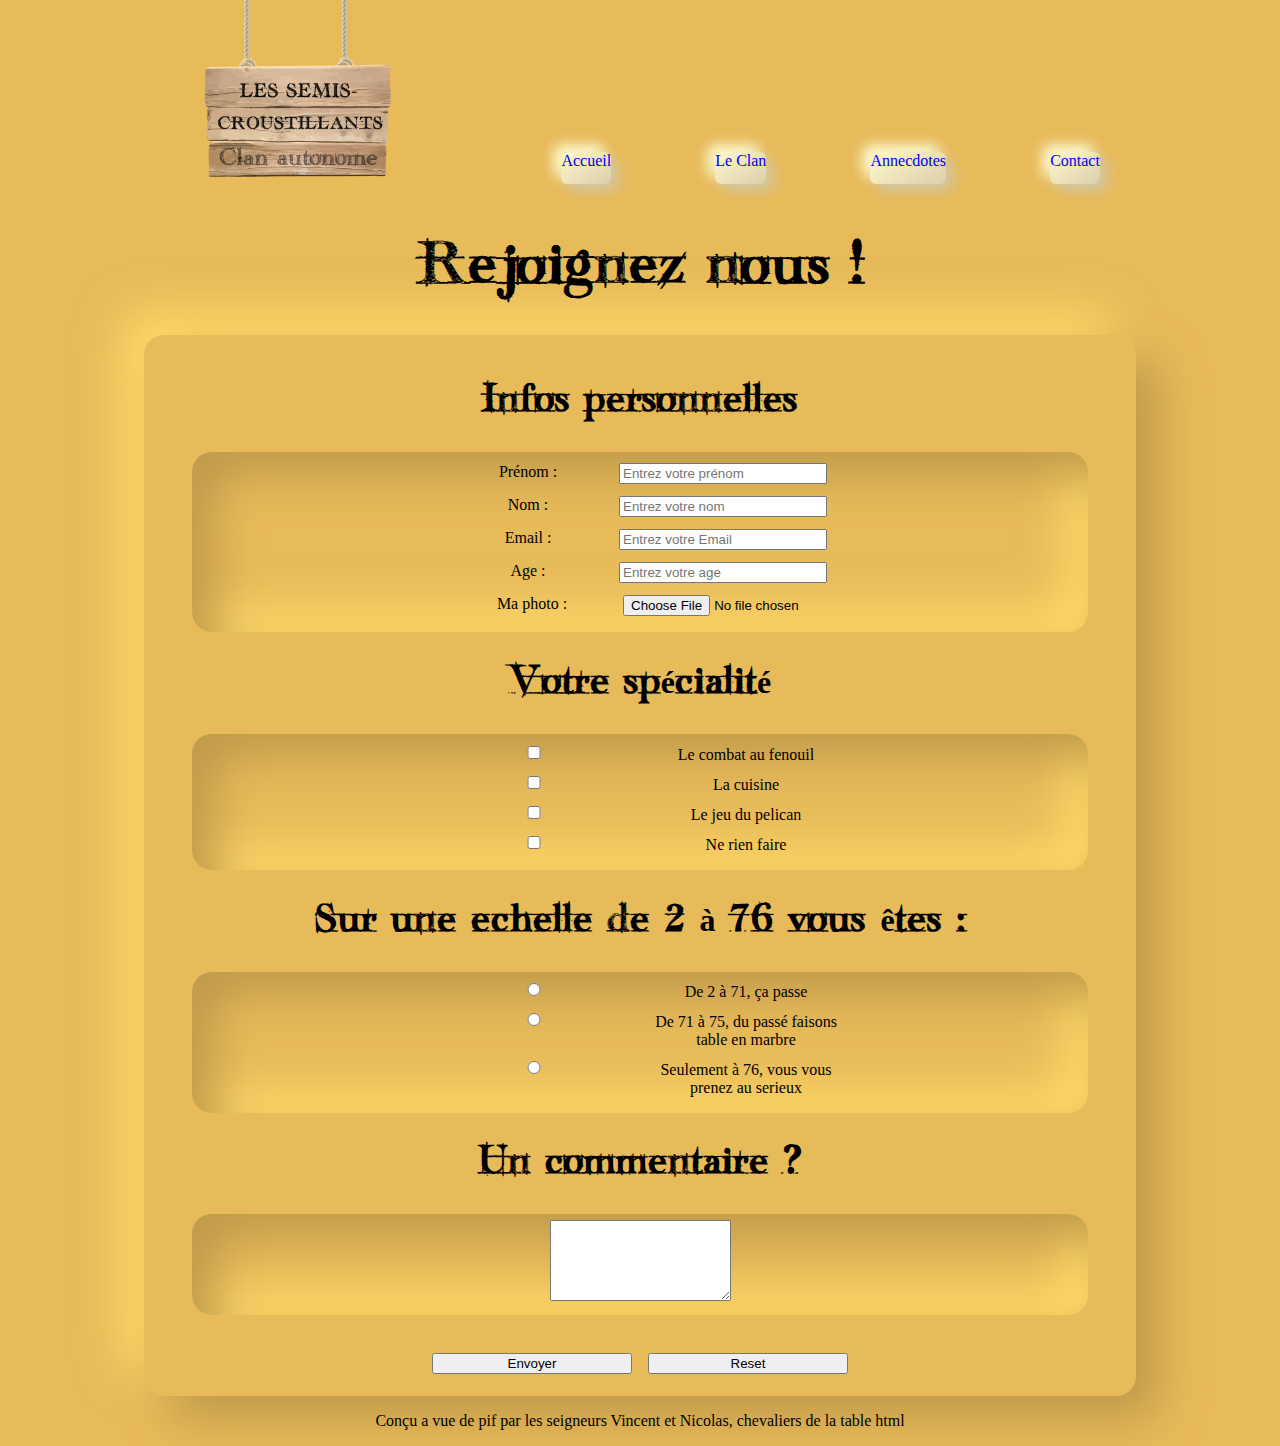
==== contact.html @ f3a7aa3c "update" ====
<!DOCTYPE html>
<html lang="en">

<head>
    <meta charset="UTF-8">
    <meta http-equiv="X-UA-Compatible" content="IE=edge">
    <meta name="viewport" content="width=device-width, initial-scale=1.0">
    <link rel="stylesheet" href="style.css">
    <title>Contact</title>
</head>

<body>
    <header>
        <h1 id="blason"><img src="img/blason.png" alt="Les semis-croustillants"></h1>
        <nav id="navbar">
            <ul>
                <li><a href="index.html">Accueil</a></li>
                <li><a href="leClan.html">Le Clan</a></li>
                <li><a href="lesAnnecdotes.html">Annecdotes</a></li>
                <li><a href="contact.html">Contact</a></li>
            </ul>
        </nav>
    </header>
    <section>
        <h2>Rejoignez nous !</h2>
    </section>
    <div class="formulaire">
        <form method="POST" action="monProgramme.php">
            <h3>Infos personnelles</h3>
            <fieldset id="infos">
                <label for="prenom">Prénom :</label>
                <input type="text" name="prenom" placeholder="Entrez votre prénom" maxlength="20" minlength="2"
                    id="prenom">
                <br>
                <label for="nom">Nom :</label>
                <input type="text" name="nom" placeholder="Entrez votre nom" maxlenght="20" minlenght="2" id="nom">
                <br>
                <label for="mail">Email :</label>
                <input type="email" name="mail" placeholder="Entrez votre Email" id="mail">
                <br>
                <label for="age">Age :</label>
                <input type="number" name="age" placeholder="Entrez votre age" id="age">
                <br>
                <label for="docs">Ma photo : </label>
                <input type="file" id="docs" accept=".png, .jpg, .gif">
            </fieldset>

            <h3>Votre spécialité</h2>
                <fieldset>
                    <input type="checkbox" id="checkbox"><label for="checkbox">Le combat au fenouil</label>
                    <br>
                    <input type="checkbox" id="checkbox2"><label for="checkbox2">La cuisine</label>
                    <br>
                    <input type="checkbox" id="checkbox3"><label for="checkbox3">Le jeu du pelican</label>
                    <br>
                    <input type="checkbox" id="checkbox4"><label for="checkbox4">Ne rien faire</label>
                </fieldset>


                <!-- Pour les boutons Radio le name doit-etre le même pour tous-->
                <h3>Sur une echelle de 2 à 76 vous êtes :</h3>
                <fieldset>
                    <input type="radio" id="radio1" name="radio"><label for="radio1">De 2 à 71, ça passe </label>
                    <br>
                    <input type="radio" id="radio2" name="radio"><label for="radio2">De 71 à 75, du passé faisons table
                        en marbre</label>
                    <br>
                    <input type="radio" id="radio3" name="radio"><label for="radio3">Seulement à 76, vous vous prenez au
                        serieux</label>
                </fieldset>

                <h3>Un commentaire ?</h3>
                <fieldset>
                    <textarea name="comment" id="comment" rows="5" column="30"></textarea>
                </fieldset>

                <!-- bouton de type "submit" obligatoire pour valider le formulaire -->
                <input type="submit" value="Envoyer">
                <input type="reset" value="Reset">
        </form>
    </div>
    <footer>
        <p>Conçu a vue de pif par les seigneurs Vincent et Nicolas, chevaliers de la table html</p>
    </footer>
</body>

</html>
---- style.css ----
@font-face {
    font-family: "Handwriting";
    src: url("fonts/handwriting-draft_free-version.ttf") format("opentype")
}

body {
    background-color: #e7ba5a;
    max-width: 1024px;
    margin: 0 auto;
}

h2 {
    font-size: 3em;
    font-family: "Handwriting";
    text-align: center;
}

/*------------ En-tête ------------*/

header {
    max-width: 1024px;
    height: 200px;
    display: grid;
    grid-template-columns: 1fr 2fr;
    grid-template-rows: 1fr 1fr;
}

header img {
    max-height: 100%;
    width: auto;
}

#blason {
    grid-column: 1;
    grid-row: 1 /span 2;
    justify-self: center;
    margin-top: 0px;
}

nav ul {
    display: flex;
    justify-content: space-around;

}

nav a {
    text-decoration: none;
}

nav ul li {
    list-style: none;
    height: 2em;
    border-radius: 6px;
    background: linear-gradient(145deg, #fff7cc, #dad0ac);
    box-shadow: 7px 7px 14px #d0c7a4,
        -7px -7px 14px #ffffda;
}

#navbar {
    grid-column: 2;
    grid-row: 2;
    align-self: flex-end;
    text-align: center;
}

#contact {
    grid-column: 2;
    grid-row: 1;
    text-align: center;
    align-self: center;
}

/*------------ Articles ------------*/

article {
    display: flex;
    max-width: 1024px;
    border-radius: 10px;
    border: solid 1px black;
    text-align: justify;
    margin-bottom: 1em;
}

article div {
    height: 100%;
    padding-left: 1em;
}

article img {
    margin: auto;
    padding: 1em;
    height: 250px
}

h3 {
    font-size: 2em;
    font-family: "Handwriting";
}

span {
    font-size: medium;
    color: grey;
}

.citation {
    font-family: "Handwriting";
    color: grey;
}

audio {
    height: 25px;
}


/*----------- Formulaire ------------*/

.formulaire {
    margin: 1em;
    border-radius: 20px;
    background: #e7ba5a;
    box-shadow: 23px 23px 46px #c09a4b,
        -23px -23px 46px #ffda69;
    text-align: center;
    padding: 1em;
}

fieldset {
    border: 0;
    border-radius: 20px;
    background: #e7ba5a;
    box-shadow: inset 23px 23px 46px #c09a4b,
        inset -23px -23px 46px #ffda69;
    margin: 2em;
}

#infos label {
    width: 150px;
    display: inline-block;
    vertical-align: top;
    margin: 6px;
}

input,
label {
    width: 200px;
    display: inline-block;
    vertical-align: top;
    margin: 6px;
}

/*------------ Footer ------------*/

footer {
    text-align: center;
}
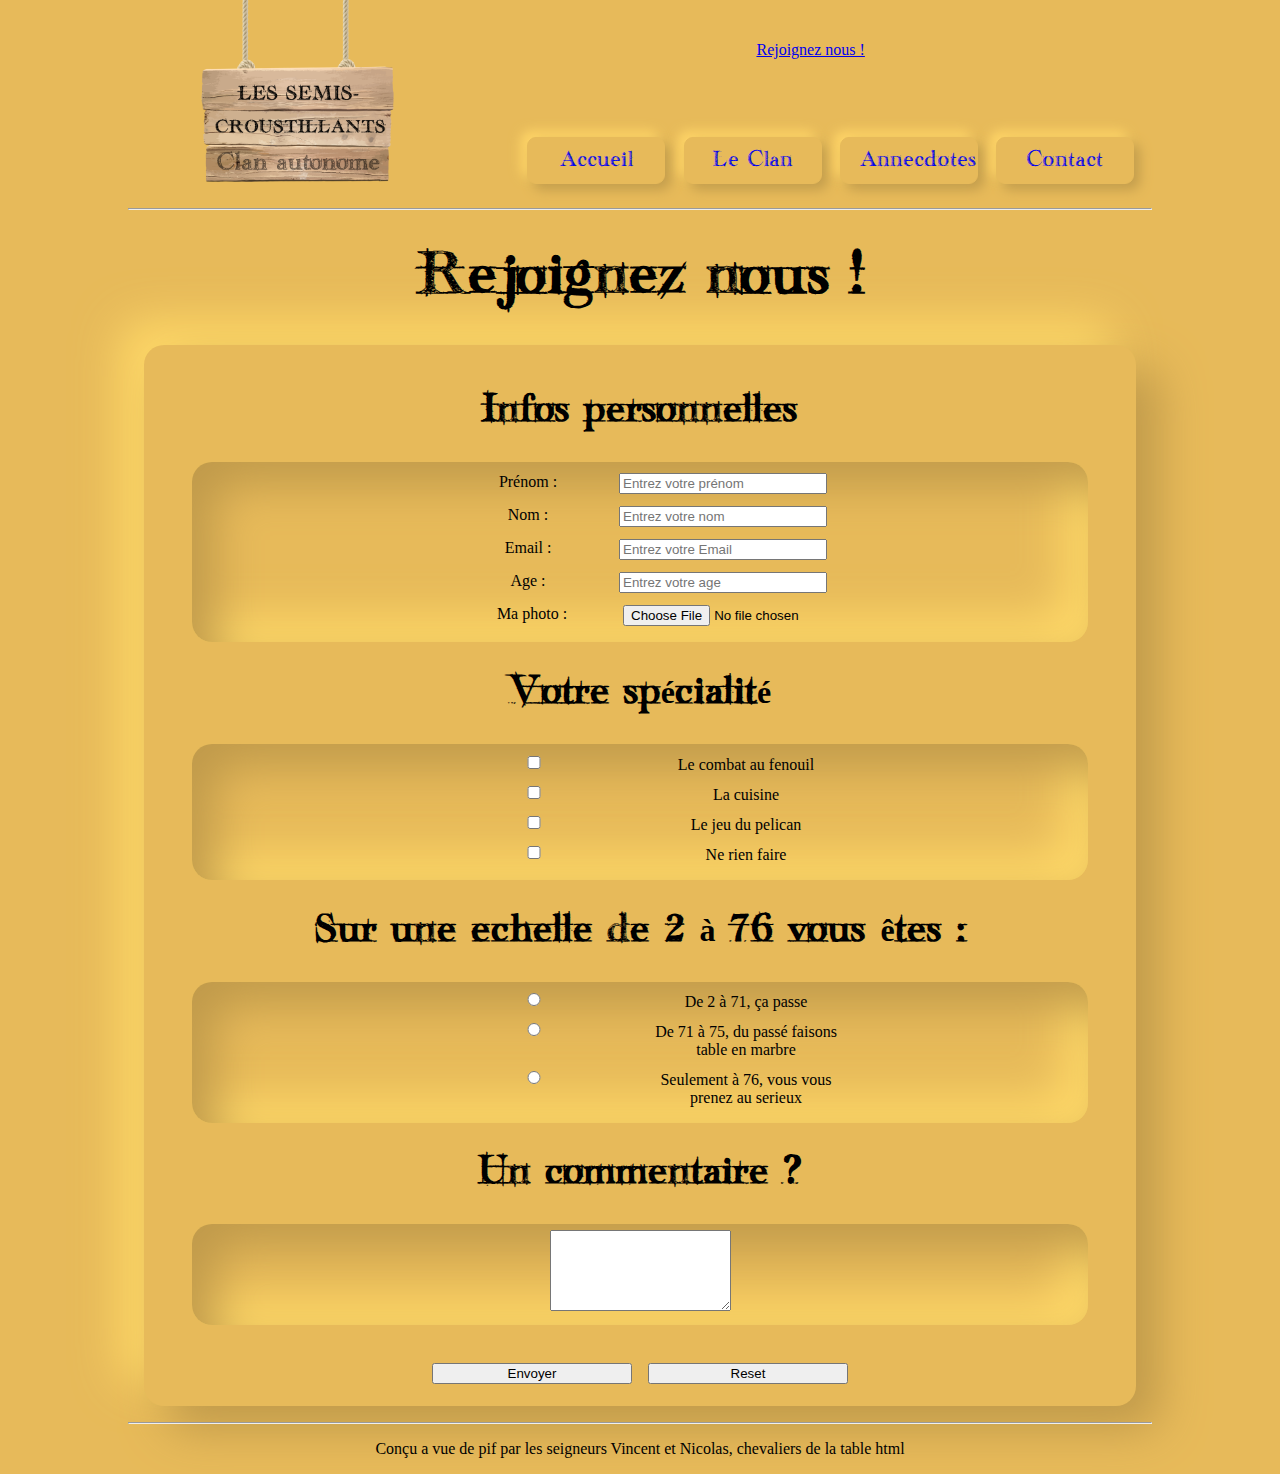
==== commit 088ea153: "update" ====
--- a/contact.html
+++ b/contact.html
@@ -11,16 +11,18 @@
 
 <body>
     <header>
-        <h1 id="blason"><img src="img/blason.png" alt="Les semis-croustillants"></h1>
+        <p id="blason"><img src="img/blason.png" alt="blason"></p>
         <nav id="navbar">
             <ul>
                 <li><a href="index.html">Accueil</a></li>
                 <li><a href="leClan.html">Le Clan</a></li>
-                <li><a href="lesAnnecdotes.html">Annecdotes</a></li>
+                <li><a href="lesAnecdotes.html">Annecdotes</a></li>
                 <li><a href="contact.html">Contact</a></li>
             </ul>
         </nav>
+        <p id="contact"><a href="contact.html">Rejoignez nous !</a></p>
     </header>
+    <hr>
     <section>
         <h2>Rejoignez nous !</h2>
     </section>
@@ -79,6 +81,7 @@
                 <input type="reset" value="Reset">
         </form>
     </div>
+    <hr>
     <footer>
         <p>Conçu a vue de pif par les seigneurs Vincent et Nicolas, chevaliers de la table html</p>
     </footer>
--- a/style.css
+++ b/style.css
@@ -39,22 +39,47 @@
 
 nav ul {
     display: flex;
-    justify-content: space-around;
-
+    justify-content: space-evenly;
 }
 
 nav a {
     text-decoration: none;
 }
 
+/*nav ul li {
+    list-style: none;
+    height: 30px;
+    width: 100px;
+    border-radius: 5px;
+    background-color: antiquewhite;
+}*/
+
+
 nav ul li {
     list-style: none;
-    height: 2em;
-    border-radius: 6px;
-    background: linear-gradient(145deg, #fff7cc, #dad0ac);
-    box-shadow: 7px 7px 14px #d0c7a4,
-        -7px -7px 14px #ffffda;
-}
+    height: 20px;
+    width: 100px;
+    justify-content: space-evenly;
+    color: #e7ba5a;
+    padding: 0.7em 1em;
+    font-size: 18px;
+    border-radius: 0.5em;
+    background: #e7ba5a;
+    border: 1px solid #e7ba5a;
+    transition: all .3s;
+    box-shadow: 6px 6px 12px #c49e4d,
+                -6px -6px 12px #ffd668;
+   }
+
+    nav ul li:active {
+    color: #e7ba5a;
+    box-shadow: inset 4px 4px 12px #c49e4d,
+                inset -4px -4px 12px #ffd668;
+    }
+
+    nav ul li a{
+        font-family: "Handwriting";
+    }
 
 #navbar {
     grid-column: 2;
@@ -140,8 +165,7 @@
     margin: 6px;
 }
 
-input,
-label {
+input,label {
     width: 200px;
     display: inline-block;
     vertical-align: top;
@@ -152,4 +176,28 @@
 
 footer {
     text-align: center;
-}+}
+
+@media only screen and (max-width: 1024px) {
+    .article {
+        display: grid;
+        grid-template-rows: 0.3fr 1fr 1fr;
+        text-align: justify;
+    }
+
+    ul {
+        list-style-type: none;
+        padding: 0;
+    }
+
+    body {
+        margin: 0em 1em 0em 1em;
+    }
+
+    article img {
+        
+        
+        height: 250px
+    }
+}
+
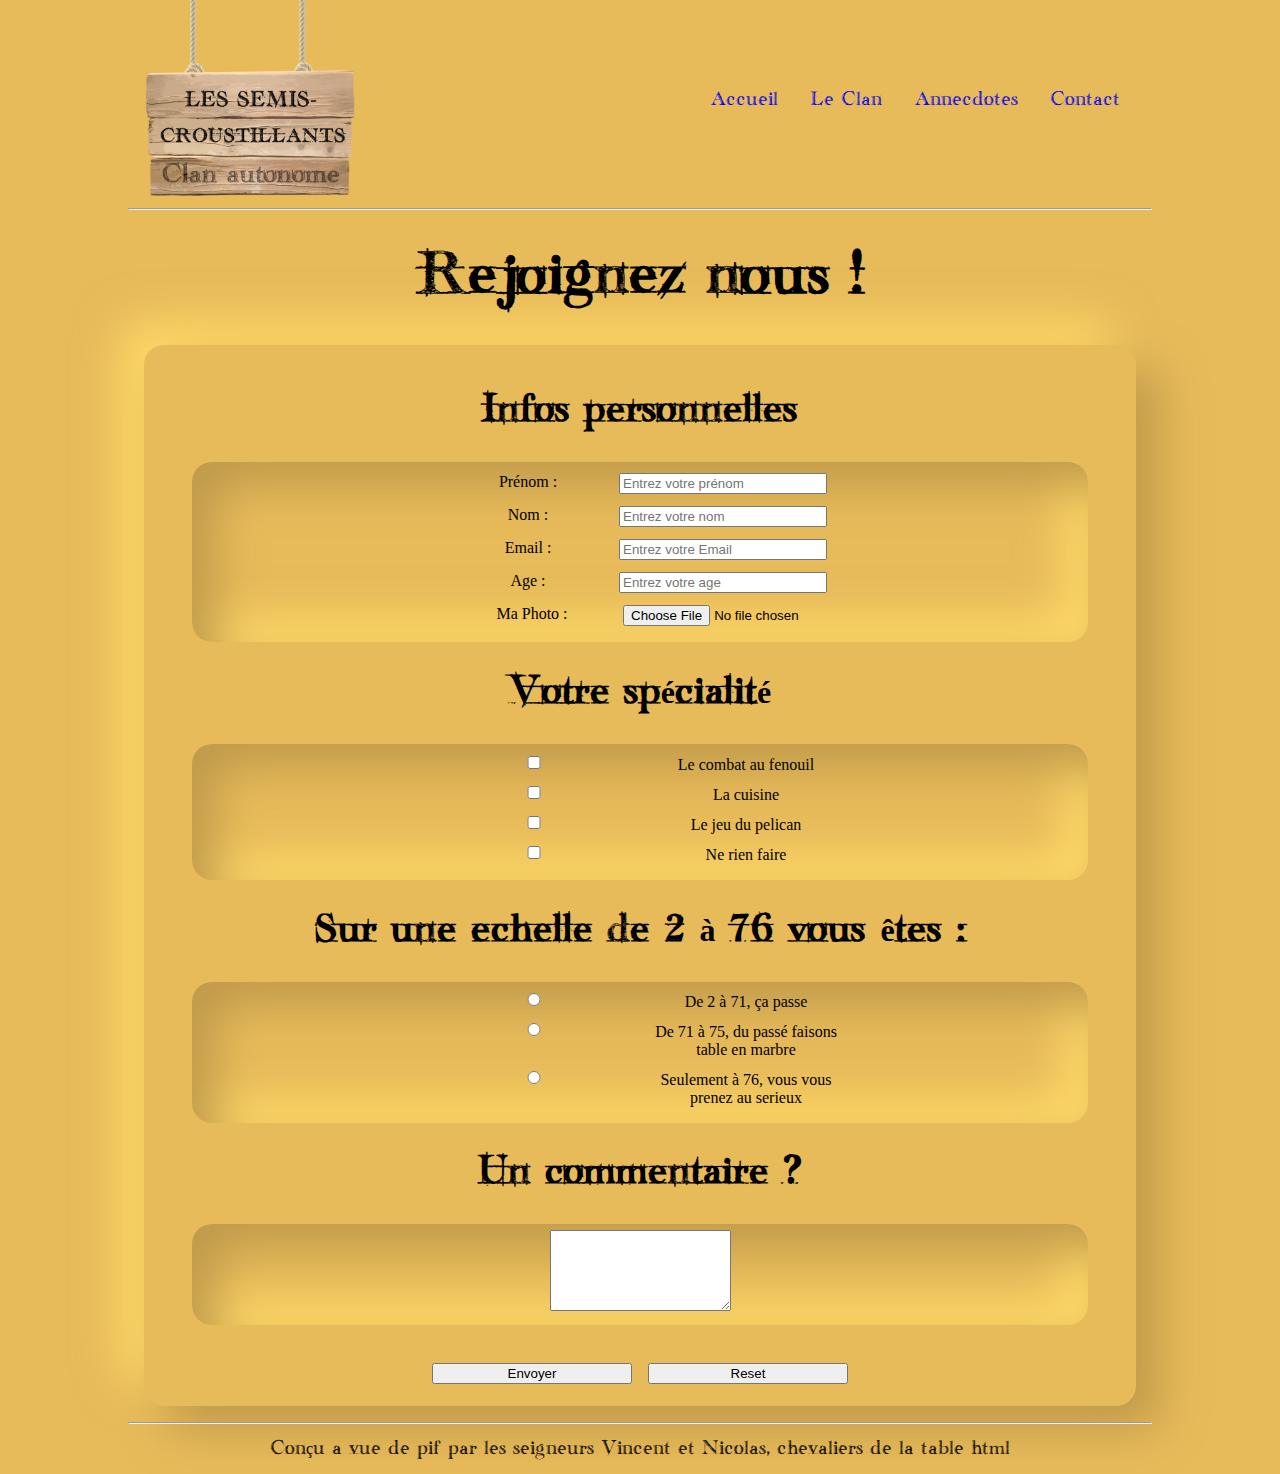
==== commit ec22c95c: "update" ====
--- a/contact.html
+++ b/contact.html
@@ -10,17 +10,20 @@
 </head>
 
 <body>
-    <header>
-        <p id="blason"><img src="img/blason.png" alt="blason"></p>
-        <nav id="navbar">
-            <ul>
-                <li><a href="index.html">Accueil</a></li>
-                <li><a href="leClan.html">Le Clan</a></li>
-                <li><a href="lesAnecdotes.html">Annecdotes</a></li>
-                <li><a href="contact.html">Contact</a></li>
-            </ul>
-        </nav>
-        <p id="contact"><a href="contact.html">Rejoignez nous !</a></p>
+    <header class="top-nav">
+        <div>
+            <img id="blason" src="img/blason.png" alt="blason">
+        </div>
+        <input id="menu-toggle" type="checkbox" />
+        <label class='menu-button-container' for="menu-toggle">
+            <div class='menu-button'></div>
+        </label>
+        <ul class="menu">
+            <li><a href="index.html">Accueil</a></li>
+            <li><a href="leClan.html">Le Clan</a></li>
+            <li><a href="lesAnecdotes.html">Annecdotes</a></li>
+            <li><a href="contact.html">Contact</a></li>
+        </ul>
     </header>
     <hr>
     <section>
@@ -43,7 +46,7 @@
                 <label for="age">Age :</label>
                 <input type="number" name="age" placeholder="Entrez votre age" id="age">
                 <br>
-                <label for="docs">Ma photo : </label>
+                <label for="docs">Ma Photo : </label>
                 <input type="file" id="docs" accept=".png, .jpg, .gif">
             </fieldset>
 
--- a/style.css
+++ b/style.css
@@ -15,8 +15,21 @@
     text-align: center;
 }
 
-/*------------ En-tête ------------*/
-
+/*----------------- En-tête -----------------*/
+
+.menu li a:hover {
+    color: white;
+}
+
+li a:visited {
+    color: black;
+}
+
+.menu li a {
+    text-decoration: none;
+}
+
+/*
 header {
     max-width: 1024px;
     height: 200px;
@@ -39,26 +52,17 @@
 
 nav ul {
     display: flex;
-    justify-content: space-evenly;
+    justify-content: space-around;
 }
 
 nav a {
     text-decoration: none;
 }
-
-/*nav ul li {
-    list-style: none;
-    height: 30px;
-    width: 100px;
-    border-radius: 5px;
-    background-color: antiquewhite;
-}*/
-
 
 nav ul li {
     list-style: none;
     height: 20px;
-    width: 100px;
+    width: 110px;
     justify-content: space-evenly;
     color: #e7ba5a;
     padding: 0.7em 1em;
@@ -69,17 +73,17 @@
     transition: all .3s;
     box-shadow: 6px 6px 12px #c49e4d,
                 -6px -6px 12px #ffd668;
-   }
-
-    nav ul li:active {
+}
+
+nav ul li:active {
     color: #e7ba5a;
     box-shadow: inset 4px 4px 12px #c49e4d,
                 inset -4px -4px 12px #ffd668;
-    }
-
-    nav ul li a{
-        font-family: "Handwriting";
-    }
+}
+
+nav ul li a{
+    font-family: "Handwriting";
+}
 
 #navbar {
     grid-column: 2;
@@ -94,12 +98,131 @@
     text-align: center;
     align-self: center;
 }
-
-/*------------ Articles ------------*/
+*/
+/*----------------- Rejoignez-nous -----------------*/
+
+
+
+.top-nav {
+    display: flex;
+    flex-direction: row;
+    align-items: center;
+    justify-content: space-between;
+    color: #FFF;
+    max-width: 1024px;
+    height: 200px;
+    padding: 1em;
+    max-height: 100%;
+    width: auto;
+    font-family: "Handwriting";
+    box-sizing: border-box;
+}
+
+header div img {
+    max-height: 200px;
+    width: auto;
+}
+
+.menu {
+    display: flex;
+    flex-direction: row;
+    list-style-type: none;
+    margin: 0;
+    padding: 0;
+}
+
+.menu>li {
+    margin: 0 1rem;
+    overflow: hidden;
+}
+
+.menu-button-container {
+    display: none;
+    height: 100%;
+    width: 30px;
+    flex-direction: column;
+    justify-content: center;
+    align-items: center;
+}
+
+#menu-toggle {
+    display: none;
+}
+
+.menu-button,
+.menu-button::before,
+.menu-button::after {
+    display: block;
+    background-color: #fff;
+    position: absolute;
+    height: 4px;
+    width: 50px;
+    border-radius: 2px;
+}
+
+.menu-button::before {
+    content: '';
+    margin-top: -8px;
+}
+
+.menu-button::after {
+    content: '';
+    margin-top: 8px;
+}
+
+@media (max-width: 1024px) {
+    .menu-button-container {
+        display: flex;
+    }
+
+    .menu {
+        position: absolute;
+        top: 0;
+        margin-top: 200px;
+        left: 0;
+        flex-direction: column;
+        width: 100%;
+        justify-content: center;
+        align-items: center;
+    }
+
+    #menu-toggle~.menu li {
+        height: 0;
+        margin: 0;
+        padding: 0;
+        border: 0;
+        transition: height 400ms;
+    }
+
+    #menu-toggle:checked~.menu li {
+        border: 1px solid #333;
+        height: 2.5em;
+        padding: 0.5em;
+        transition: height 400ms;
+    }
+
+    .menu>li {
+        display: flex;
+        justify-content: center;
+        margin: 0;
+        padding: 0.5em 0;
+        width: 100%;
+        color: white;
+        background-color: #222;
+    }
+
+    li a:visited {
+        color: #e7ba5a;
+    }
+}
+
+
+/*----------------- Articles -----------------*/
 
 article {
     display: flex;
     max-width: 1024px;
+    max-height: ;
     border-radius: 10px;
     border: solid 1px black;
     text-align: justify;
@@ -107,14 +230,13 @@
 }
 
 article div {
-    height: 100%;
-    padding-left: 1em;
+    padding: 1em;
 }
 
 article img {
     margin: auto;
     padding: 1em;
-    height: 250px
+    max-height: 250px
 }
 
 h3 {
@@ -137,7 +259,7 @@
 }
 
 
-/*----------- Formulaire ------------*/
+/*---------------- Formulaire -----------------*/
 
 .formulaire {
     margin: 1em;
@@ -165,23 +287,25 @@
     margin: 6px;
 }
 
-input,label {
+input,
+label {
     width: 200px;
     display: inline-block;
     vertical-align: top;
     margin: 6px;
 }
 
-/*------------ Footer ------------*/
+/*----------------- Footer -----------------*/
 
 footer {
     text-align: center;
+    font-family: "Handwriting";
 }
 
 @media only screen and (max-width: 1024px) {
     .article {
         display: grid;
-        grid-template-rows: 0.3fr 1fr 1fr;
+        grid-template-rows: 1fr 1fr;
         text-align: justify;
     }
 
@@ -195,9 +319,6 @@
     }
 
     article img {
-        
-        
-        height: 250px
-    }
-}
-
+        width: auto;
+    }
+}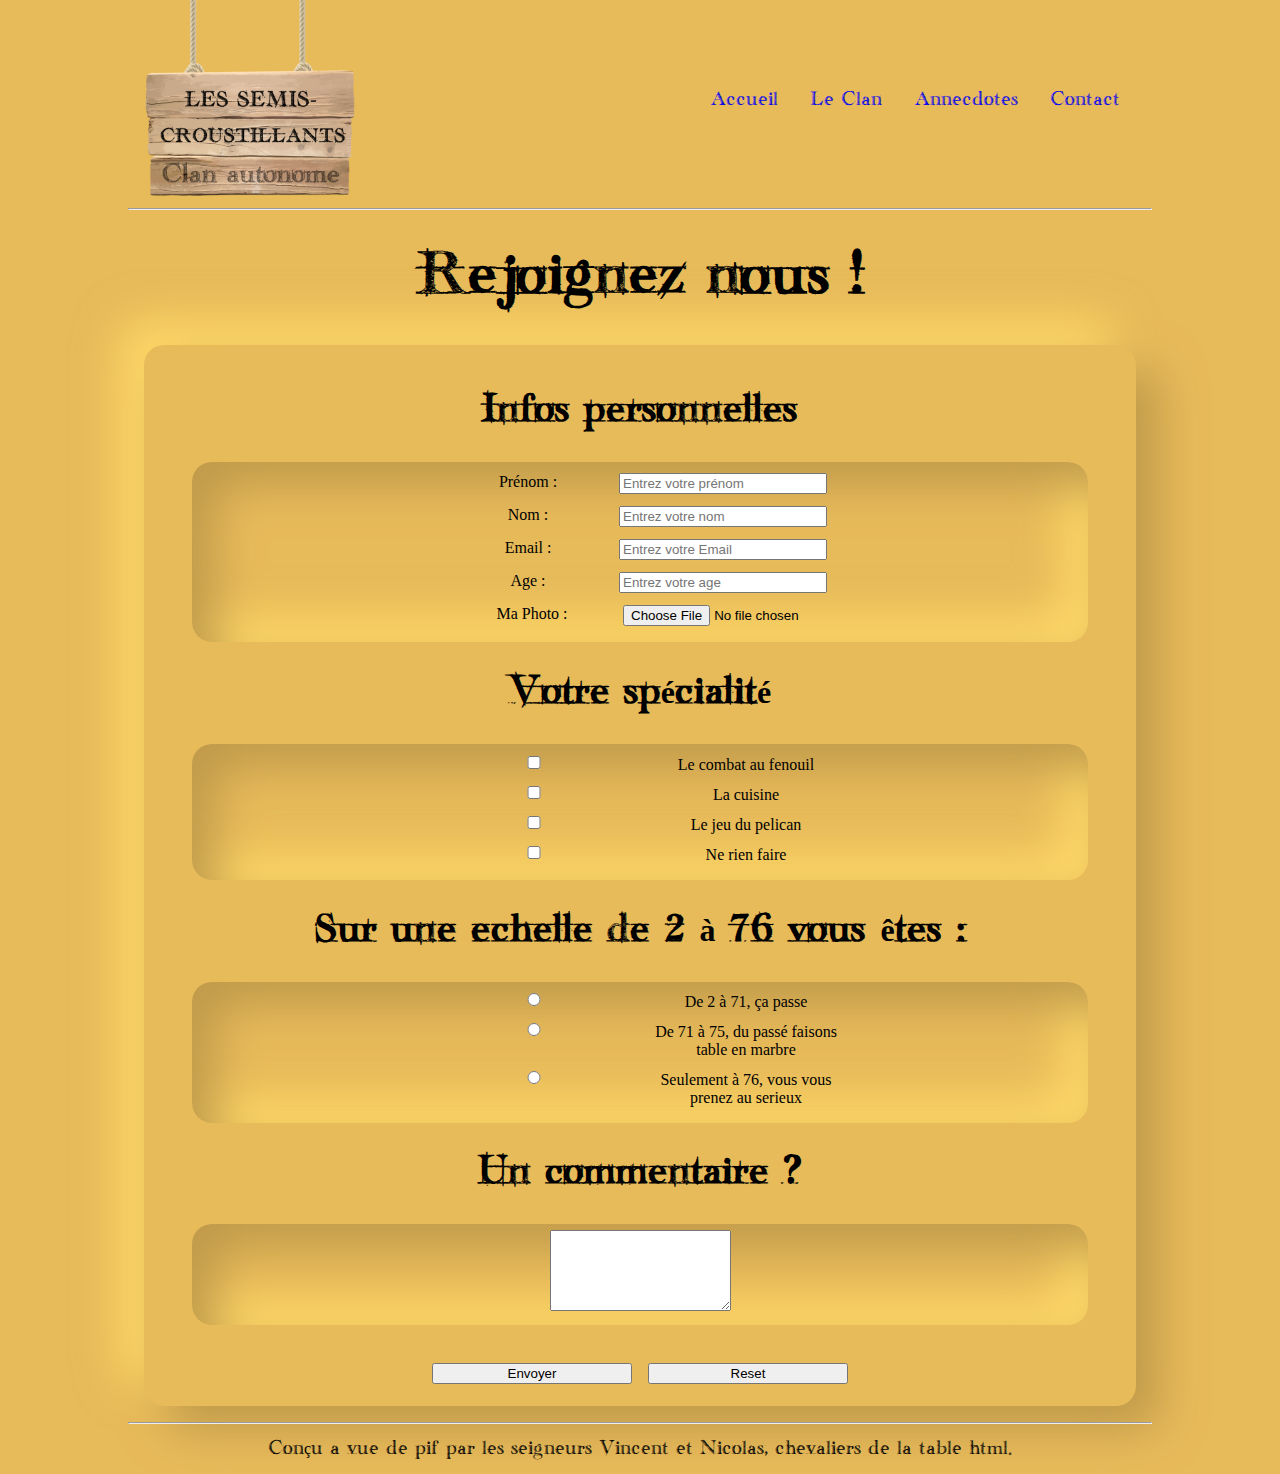
==== commit 493bdd78: "modifs" ====
--- a/contact.html
+++ b/contact.html
@@ -86,7 +86,7 @@
     </div>
     <hr>
     <footer>
-        <p>Conçu a vue de pif par les seigneurs Vincent et Nicolas, chevaliers de la table html</p>
+        <p>Conçu a vue de pif par les seigneurs Vincent et Nicolas, chevaliers de la table html.</p>
     </footer>
 </body>
 
--- a/style.css
+++ b/style.css
@@ -29,78 +29,8 @@
     text-decoration: none;
 }
 
-/*
-header {
-    max-width: 1024px;
-    height: 200px;
-    display: grid;
-    grid-template-columns: 1fr 2fr;
-    grid-template-rows: 1fr 1fr;
-}
-
-header img {
-    max-height: 100%;
-    width: auto;
-}
-
-#blason {
-    grid-column: 1;
-    grid-row: 1 /span 2;
-    justify-self: center;
-    margin-top: 0px;
-}
-
-nav ul {
-    display: flex;
-    justify-content: space-around;
-}
-
-nav a {
-    text-decoration: none;
-}
-
-nav ul li {
-    list-style: none;
-    height: 20px;
-    width: 110px;
-    justify-content: space-evenly;
-    color: #e7ba5a;
-    padding: 0.7em 1em;
-    font-size: 18px;
-    border-radius: 0.5em;
-    background: #e7ba5a;
-    border: 1px solid #e7ba5a;
-    transition: all .3s;
-    box-shadow: 6px 6px 12px #c49e4d,
-                -6px -6px 12px #ffd668;
-}
-
-nav ul li:active {
-    color: #e7ba5a;
-    box-shadow: inset 4px 4px 12px #c49e4d,
-                inset -4px -4px 12px #ffd668;
-}
-
-nav ul li a{
-    font-family: "Handwriting";
-}
-
-#navbar {
-    grid-column: 2;
-    grid-row: 2;
-    align-self: flex-end;
-    text-align: center;
-}
-
-#contact {
-    grid-column: 2;
-    grid-row: 1;
-    text-align: center;
-    align-self: center;
-}
-*/
+
 /*----------------- Rejoignez-nous -----------------*/
-
 
 
 .top-nav {
@@ -216,13 +146,12 @@
     }
 }
 
-
 /*----------------- Articles -----------------*/
 
 article {
     display: flex;
     max-width: 1024px;
-    max-height: ;
+
     border-radius: 10px;
     border: solid 1px black;
     text-align: justify;
@@ -236,8 +165,20 @@
 article img {
     margin: auto;
     padding: 1em;
-    max-height: 250px
-}
+    height: 250px;
+    max-height: 250px;
+}
+
+aside img {
+    height: 250px;
+    max-height: 250px;
+    display: flex;
+    float: right;
+}
+
+    .video {
+        text-align: center;
+    }
 
 h3 {
     font-size: 2em;
@@ -303,9 +244,13 @@
 }
 
 @media only screen and (max-width: 1024px) {
-    .article {
+
+    body {
+        margin: 0em 1em 0em 1em;
+    }
+    
+    article {
         display: grid;
-        grid-template-rows: 1fr 1fr;
         text-align: justify;
     }
 
@@ -314,11 +259,12 @@
         padding: 0;
     }
 
-    body {
-        margin: 0em 1em 0em 1em;
-    }
-
-    article img {
-        width: auto;
-    }
+    video {
+        max-height: 175px;
+        max-width: 320px;
+    }
+
+    aside {
+        display: grid;
+   }
 }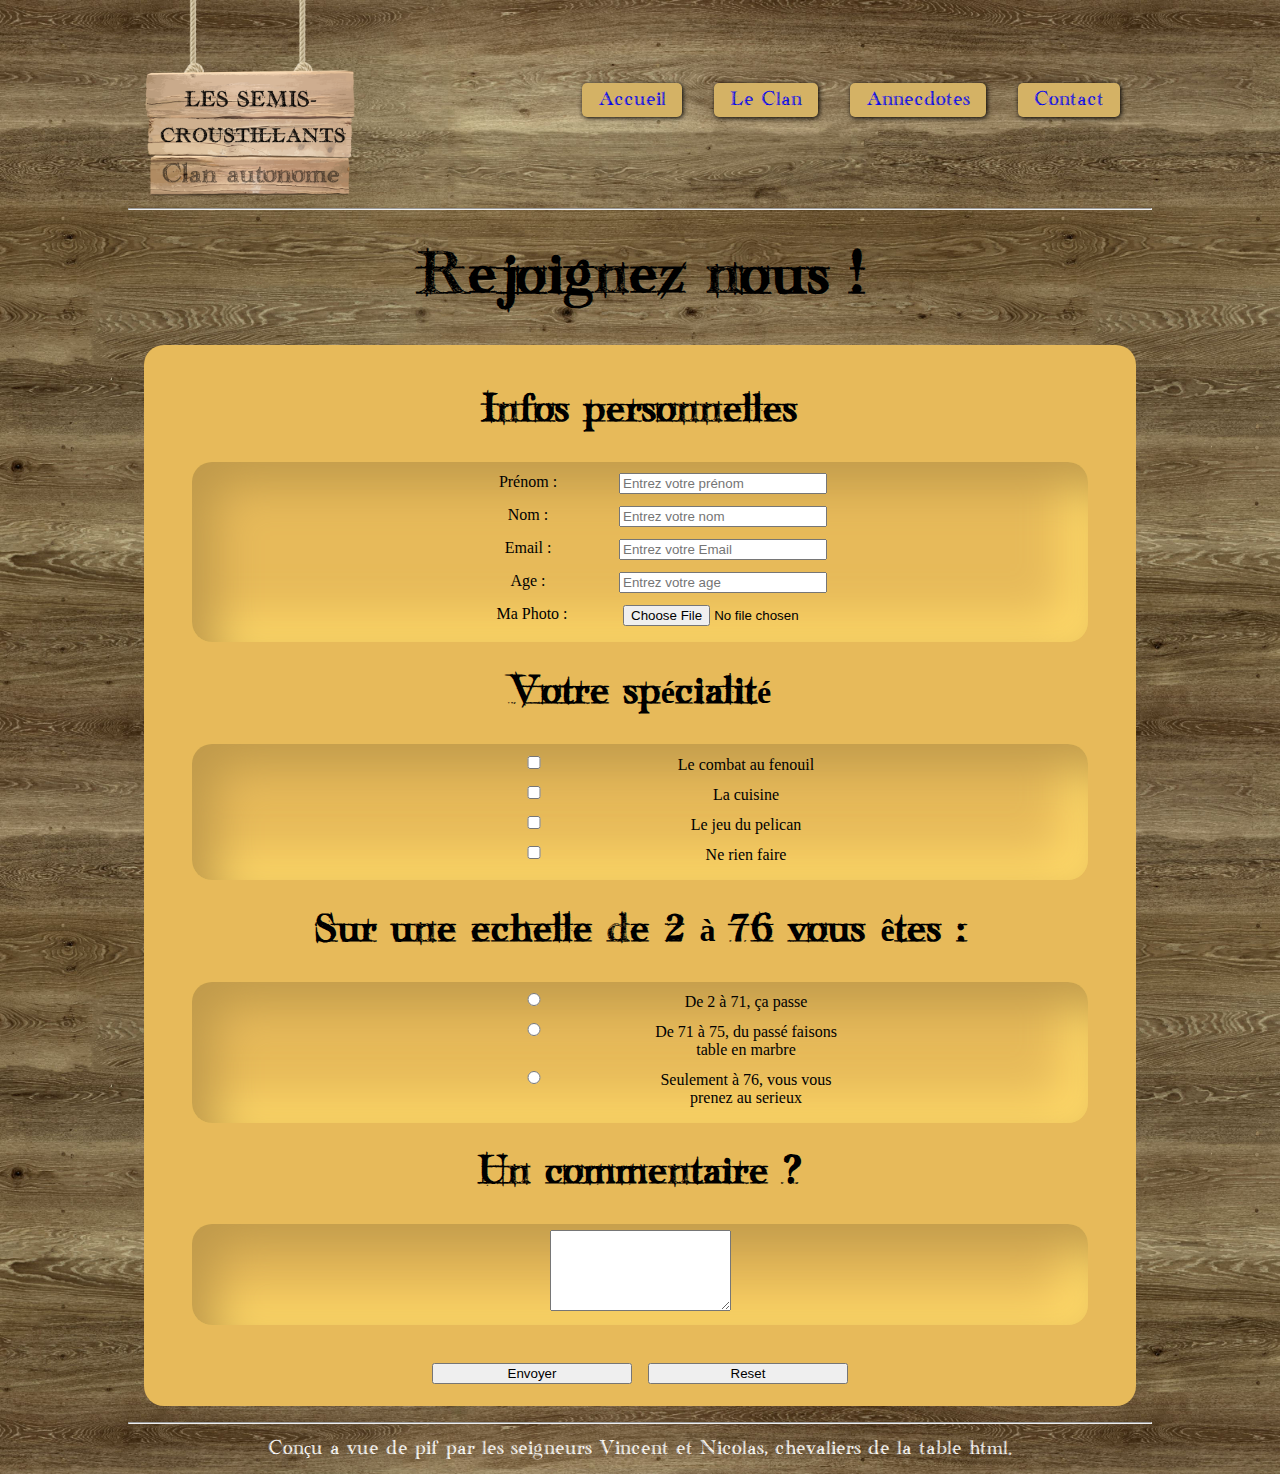
==== commit 77f5039a: "update" ====
--- a/contact.html
+++ b/contact.html
@@ -14,7 +14,7 @@
         <div>
             <img id="blason" src="img/blason.png" alt="blason">
         </div>
-        <input id="menu-toggle" type="checkbox" />
+        <input id="menu-toggle" type="checkbox">
         <label class='menu-button-container' for="menu-toggle">
             <div class='menu-button'></div>
         </label>
@@ -50,7 +50,7 @@
                 <input type="file" id="docs" accept=".png, .jpg, .gif">
             </fieldset>
 
-            <h3>Votre spécialité</h2>
+            <h3>Votre spécialité</h3>
                 <fieldset>
                     <input type="checkbox" id="checkbox"><label for="checkbox">Le combat au fenouil</label>
                     <br>
@@ -76,7 +76,7 @@
 
                 <h3>Un commentaire ?</h3>
                 <fieldset>
-                    <textarea name="comment" id="comment" rows="5" column="30"></textarea>
+                    <textarea name="comment" id="comment" rows="5"></textarea>
                 </fieldset>
 
                 <!-- bouton de type "submit" obligatoire pour valider le formulaire -->
--- a/style.css
+++ b/style.css
@@ -4,9 +4,11 @@
 }
 
 body {
-    background-color: #e7ba5a;
+    background-image: url(img/Stained-Timber-Architextures.jpg);
+    /*background-color: #e7ba5a;*/
     max-width: 1024px;
     margin: 0 auto;
+
 }
 
 h2 {
@@ -48,6 +50,18 @@
     box-sizing: border-box;
 }
 
+.top-nav ul li {
+
+    background-color: #d4b265;
+    border-radius: 5px;
+    box-shadow: 1px 1px 5px black;
+    padding: 0.5em;
+}
+
+.top-nav ul li a {
+    padding: 0.5em;
+}
+
 header div img {
     max-height: 200px;
     width: auto;
@@ -100,7 +114,155 @@
     margin-top: 8px;
 }
 
-@media (max-width: 1024px) {
+/*----------------- Articles -----------------*/
+
+article {
+    display: flex;
+    justify-content: space-between;
+    max-width: 1024px;
+    border-radius: 10px;
+    border: solid 1px black;
+    text-align: justify;
+    margin-bottom: 1em;
+}
+
+
+article:nth-child(odd) {
+    background-color: #d4b265;
+}
+
+article:nth-child(even) {
+    background-color: #ebc570;
+}
+
+article div {
+    padding: 1em;
+}
+
+article img {
+    margin-top: auto;
+    margin-bottom: auto;
+    padding: 1em;
+    height: 250px;
+    max-height: 250px;
+}
+
+aside {
+    margin-right: 1em;
+    margin-left: 1em;
+}
+
+aside img {
+    height: 250px;
+    max-height: 250px;
+    display: flex;
+    float: right;
+    filter: drop-shadow(5px 5px 10px black);
+}
+
+.video {
+    text-align: center;
+}
+
+h3 {
+    font-size: 2em;
+    font-family: "Handwriting";
+}
+
+span {
+    font-size: medium;
+    color: grey;
+}
+
+.citation {
+    font-family: "Handwriting";
+    color: grey;
+}
+
+audio {
+    height: 25px;
+}
+
+
+/*---------------- Formulaire -----------------*/
+
+.formulaire {
+    margin: 1em;
+    border-radius: 20px;
+    background: #e7ba5a;
+    /*box-shadow: 23px 23px 46px #c09a4b,
+        -23px -23px 46px #ffda69;*/
+    text-align: center;
+    padding: 1em;
+}
+
+fieldset {
+    border: 0;
+    border-radius: 20px;
+    background: #e7ba5a;
+    box-shadow: inset 23px 23px 46px #c09a4b,
+        inset -23px -23px 46px #ffda69;
+    margin: 2em;
+}
+
+#infos label {
+    width: 150px;
+    display: inline-block;
+    vertical-align: top;
+    margin: 6px;
+}
+
+input,
+label {
+    width: 200px;
+    display: inline-block;
+    vertical-align: top;
+    margin: 6px;
+}
+
+/*----------------- Footer -----------------*/
+
+footer {
+    text-align: center;
+    font-family: "Handwriting";
+    color: white;
+}
+
+@media only screen and (max-width: 1024px) {
+
+    body {
+        margin: 0em 1em 0em 1em;
+    }
+
+    article {
+        display: grid;
+        text-align: justify;
+    }
+
+    article img {
+        margin-left: auto;
+        margin-right: auto;
+    }
+
+    ul {
+        list-style-type: none;
+        padding: 0;
+    }
+
+    video {
+        max-height: 175px;
+        max-width: 320px;
+    }
+
+    aside {
+        display: grid;
+    }
+
+    aside img {
+        margin-left: auto;
+        margin-right: auto;
+    }
+
     .menu-button-container {
         display: flex;
     }
@@ -141,130 +303,8 @@
         background-color: #222;
     }
 
-    li a:visited {
-        color: #e7ba5a;
-    }
-}
-
-/*----------------- Articles -----------------*/
-
-article {
-    display: flex;
-    max-width: 1024px;
-
-    border-radius: 10px;
-    border: solid 1px black;
-    text-align: justify;
-    margin-bottom: 1em;
-}
-
-article div {
-    padding: 1em;
-}
-
-article img {
-    margin: auto;
-    padding: 1em;
-    height: 250px;
-    max-height: 250px;
-}
-
-aside img {
-    height: 250px;
-    max-height: 250px;
-    display: flex;
-    float: right;
-}
-
-    .video {
-        text-align: center;
-    }
-
-h3 {
-    font-size: 2em;
-    font-family: "Handwriting";
-}
-
-span {
-    font-size: medium;
-    color: grey;
-}
-
-.citation {
-    font-family: "Handwriting";
-    color: grey;
-}
-
-audio {
-    height: 25px;
-}
-
-
-/*---------------- Formulaire -----------------*/
-
-.formulaire {
-    margin: 1em;
-    border-radius: 20px;
-    background: #e7ba5a;
-    box-shadow: 23px 23px 46px #c09a4b,
-        -23px -23px 46px #ffda69;
-    text-align: center;
-    padding: 1em;
-}
-
-fieldset {
-    border: 0;
-    border-radius: 20px;
-    background: #e7ba5a;
-    box-shadow: inset 23px 23px 46px #c09a4b,
-        inset -23px -23px 46px #ffda69;
-    margin: 2em;
-}
-
-#infos label {
-    width: 150px;
-    display: inline-block;
-    vertical-align: top;
-    margin: 6px;
-}
-
-input,
-label {
-    width: 200px;
-    display: inline-block;
-    vertical-align: top;
-    margin: 6px;
-}
-
-/*----------------- Footer -----------------*/
-
-footer {
-    text-align: center;
-    font-family: "Handwriting";
-}
-
-@media only screen and (max-width: 1024px) {
-
-    body {
-        margin: 0em 1em 0em 1em;
-    }
-    
-    article {
-        display: grid;
-        text-align: justify;
-    }
-
-    ul {
-        list-style-type: none;
-        padding: 0;
-    }
-
-    video {
-        max-height: 175px;
-        max-width: 320px;
-    }
-
-    aside {
-        display: grid;
-   }
+    footer {
+        font-size: smaller;
+    }
+
 }